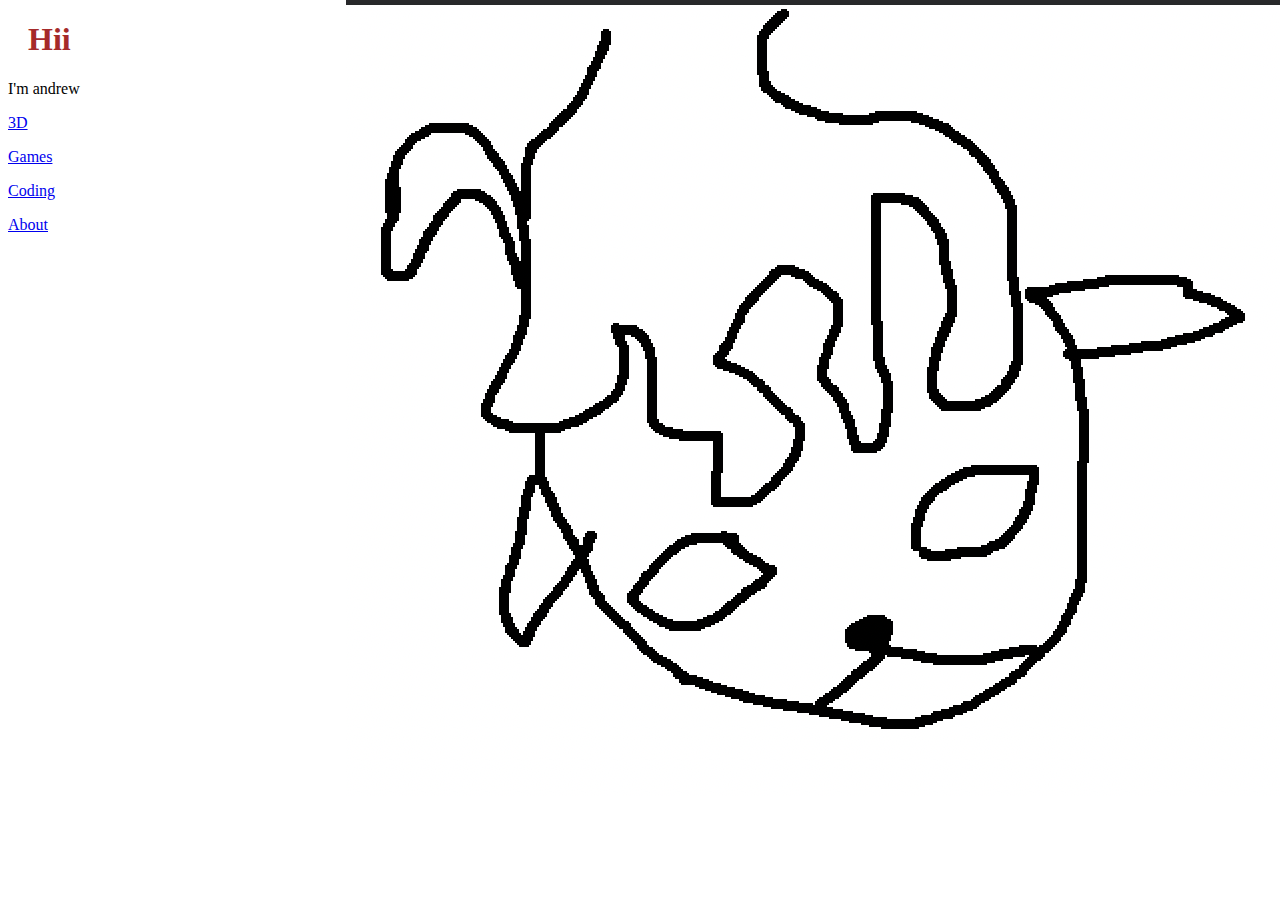
==== index.html @ 2f389e47 "3d2" ====
<!DOCTYPE html>
<html lang="en">
  <head>
    <title>Hiiiiiii</title>
    <meta charset="utf-8">
    <meta http-equiv="X-UA-Compatible" content="IE=edge">
    <meta name="viewport" content="width=device-width, initial-scale=1">
    
    <link rel="stylesheet" href="/style.css">
    
    <!-- import the webpage's javascript file -->
    <script src="/script.js" defer></script>
  </head>  
  <body>

   <style>
	body{
		 background: url("berrydog.png") no-repeat right top;
	}
   </style>

    <h1>Hii</h1>
    
    <p>
      I'm andrew
    </p>
     
    
    <p>
      <a href="/3d.html"> 3D</a>
    </p>
    
    <p>
      <a href="/games.html">  Games</a>
    </p>
   
     <p>
      <a href="/coding.html">  Coding</a>
    </p>

     <p>
      <a href="/about.html">  About</a>
    </p>

  </body>
</html>
---- style.css ----
<style>
p {
	font-family: arial;
	font-size: 24px;
}

body {
	background-color: red;
}

h1 {
	color: brown;
	margin-left: 20px;
}
</style>
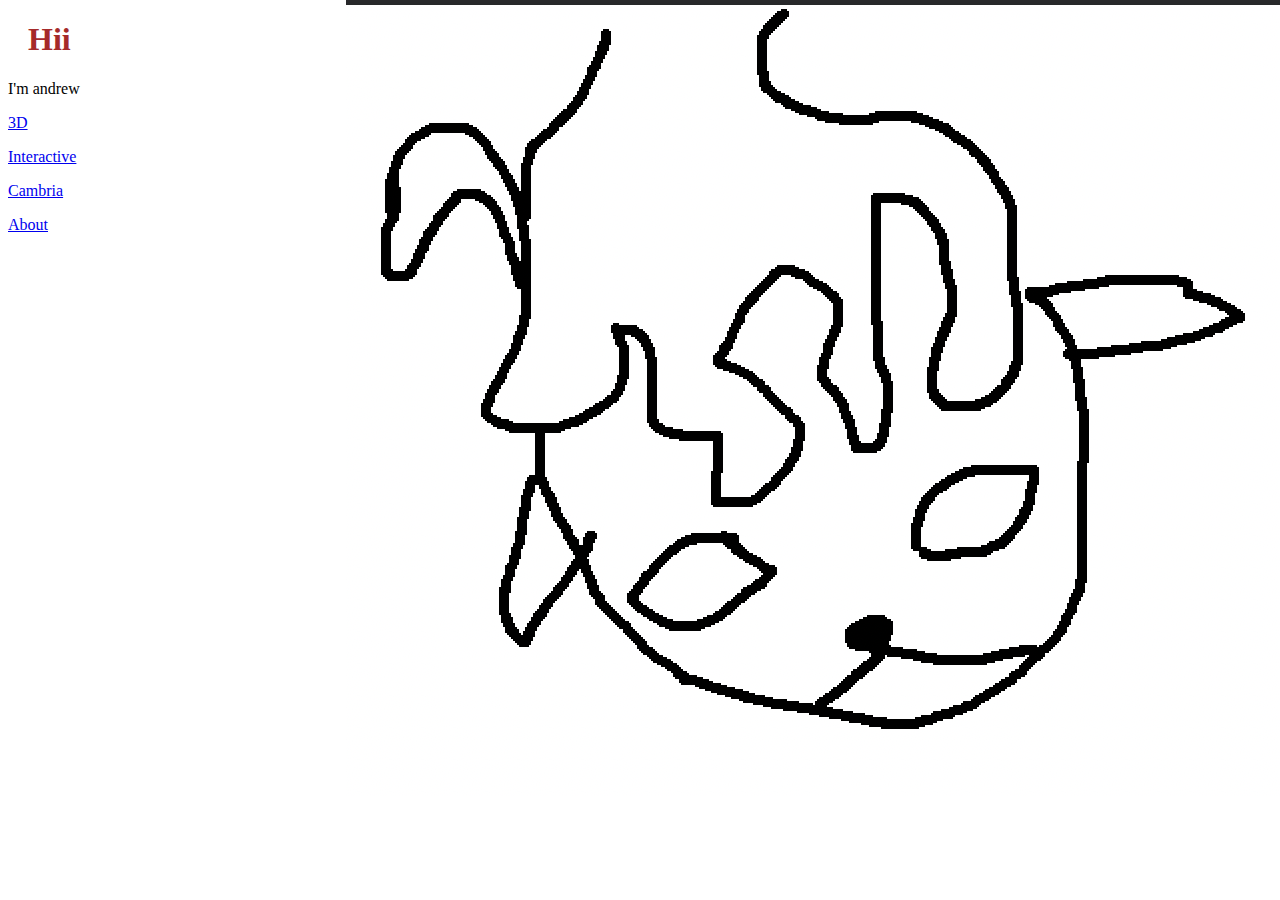
==== commit 2ca20631: "newnames" ====
--- a/index.html
+++ b/index.html
@@ -31,11 +31,11 @@
     </p>
     
     <p>
-      <a href="/games.html">  Games</a>
+      <a href="/interactive.html">  Interactive</a>
     </p>
    
      <p>
-      <a href="/coding.html">  Coding</a>
+      <a href="/cambria.html">  Cambria</a>
     </p>
 
      <p>
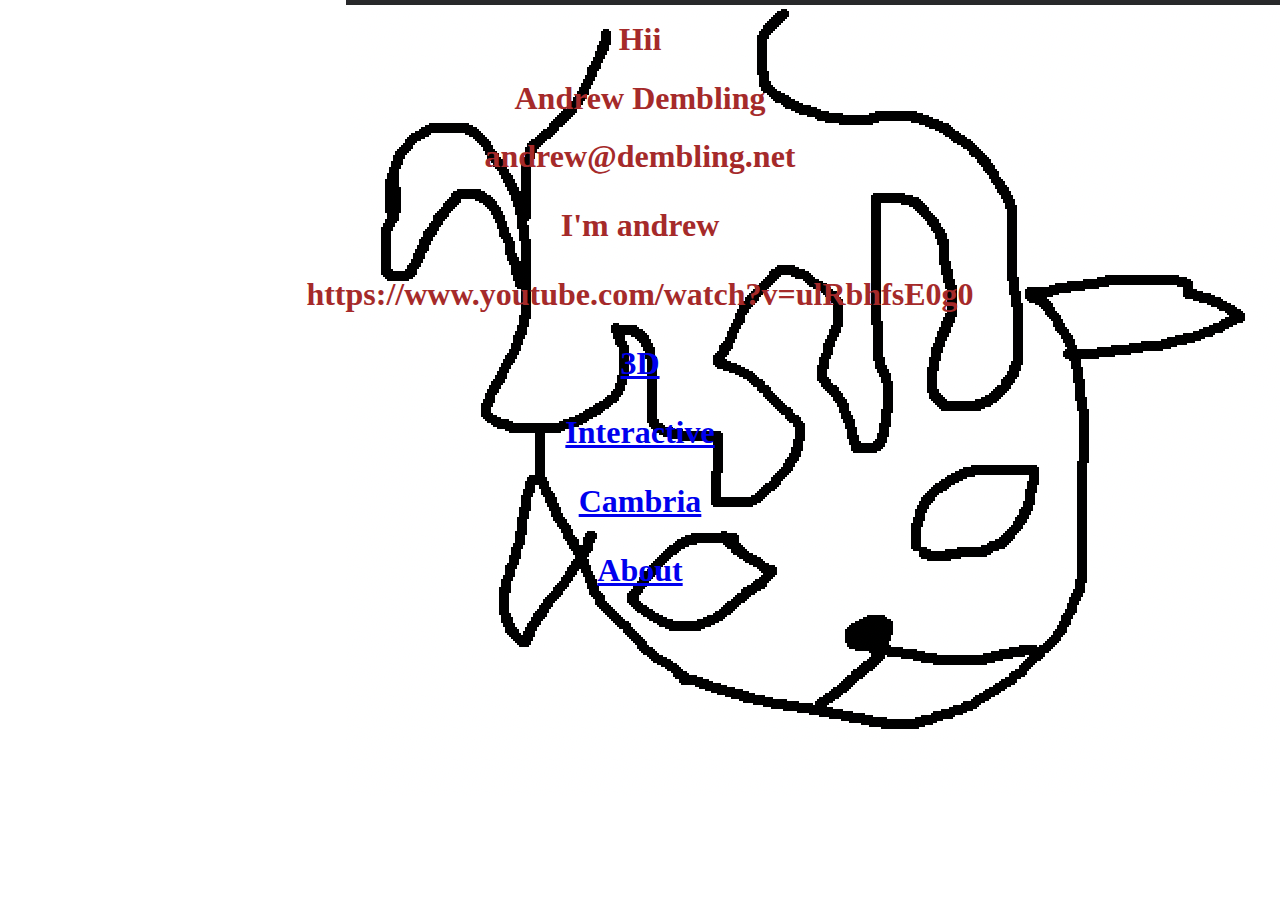
==== commit 807d1bac: "header" ====
--- a/index.html
+++ b/index.html
@@ -6,7 +6,7 @@
     <meta http-equiv="X-UA-Compatible" content="IE=edge">
     <meta name="viewport" content="width=device-width, initial-scale=1">
     
-    <link rel="stylesheet" href="/style.css">
+    <link href="style.css" type = text/css rel="stylesheet" >
     
     <!-- import the webpage's javascript file -->
     <script src="/script.js" defer></script>
@@ -20,11 +20,14 @@
    </style>
 
     <h1>Hii</h1>
-    
+    <h1>Andrew Dembling</h1>
+    <h1>andrew@dembling.net<h1>
+
     <p>
       I'm andrew
     </p>
      
+     https://www.youtube.com/watch?v=ulRbhfsE0g0
     
     <p>
       <a href="/3d.html"> 3D</a>
--- a/style.css
+++ b/style.css
@@ -10,6 +10,6 @@
 
 h1 {
 	color: brown;
-	margin-left: 20px;
+	text-align: center;
 }
 </style>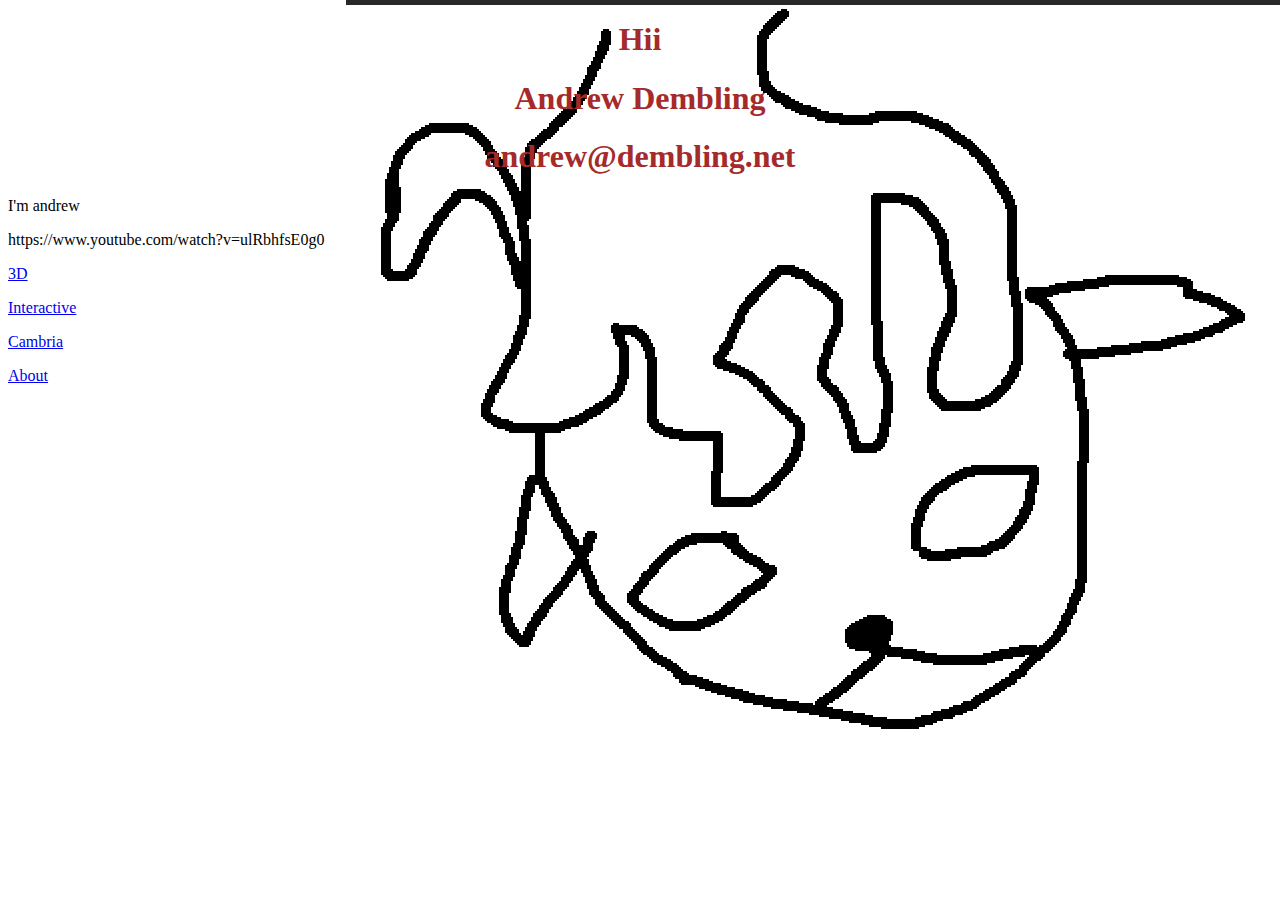
==== commit 5734fa60: "fix header" ====
--- a/index.html
+++ b/index.html
@@ -21,7 +21,7 @@
 
     <h1>Hii</h1>
     <h1>Andrew Dembling</h1>
-    <h1>andrew@dembling.net<h1>
+    <h1>andrew@dembling.net</h1>
 
     <p>
       I'm andrew
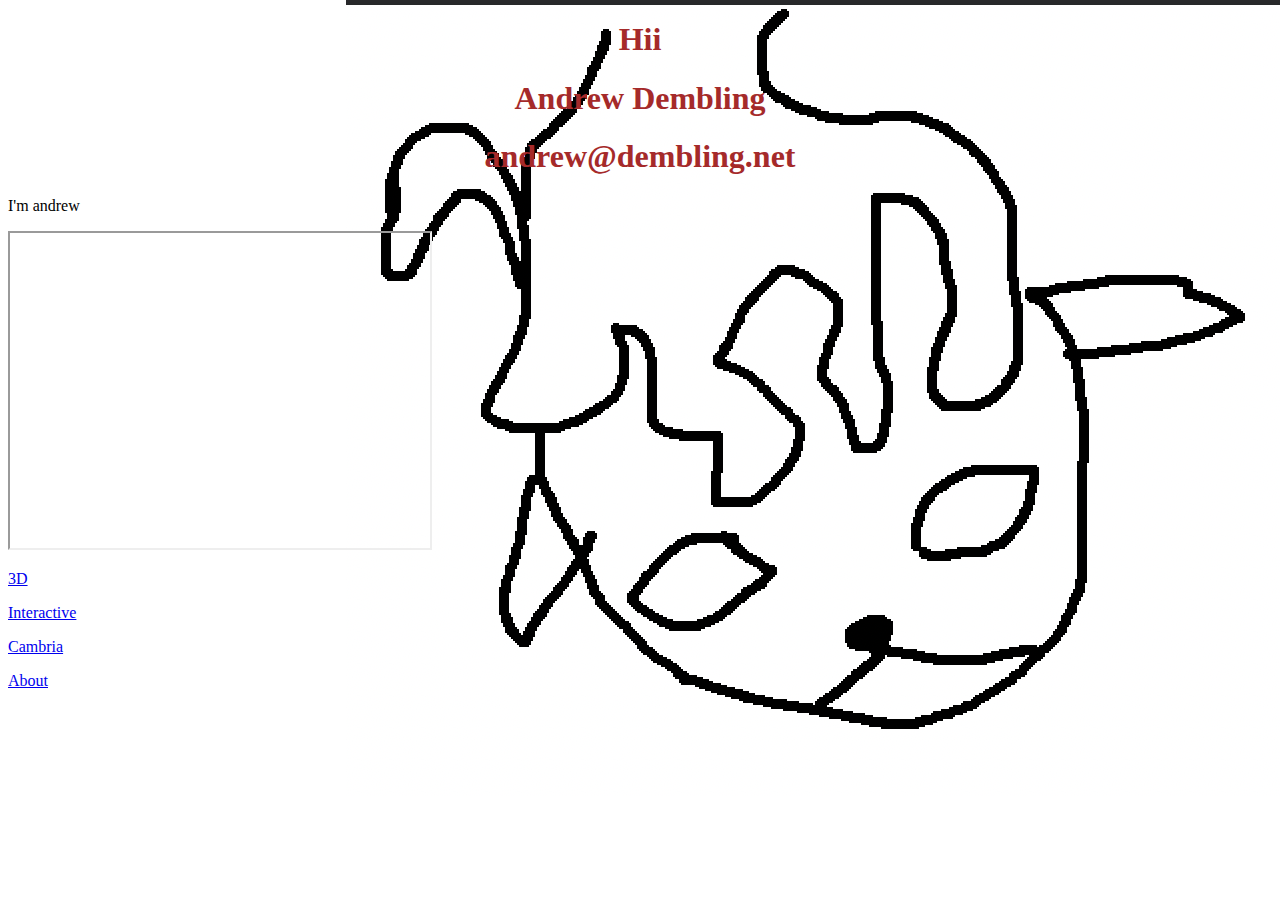
==== commit dc26ab50: "vid" ====
--- a/index.html
+++ b/index.html
@@ -27,7 +27,12 @@
       I'm andrew
     </p>
      
-     https://www.youtube.com/watch?v=ulRbhfsE0g0
+     <p>
+      <iframe width="420" height="315"
+src="https://www.youtube.com/watch?v=ulRbhfsE0g0">
+</iframe>
+      </p>
+    
     
     <p>
       <a href="/3d.html"> 3D</a>
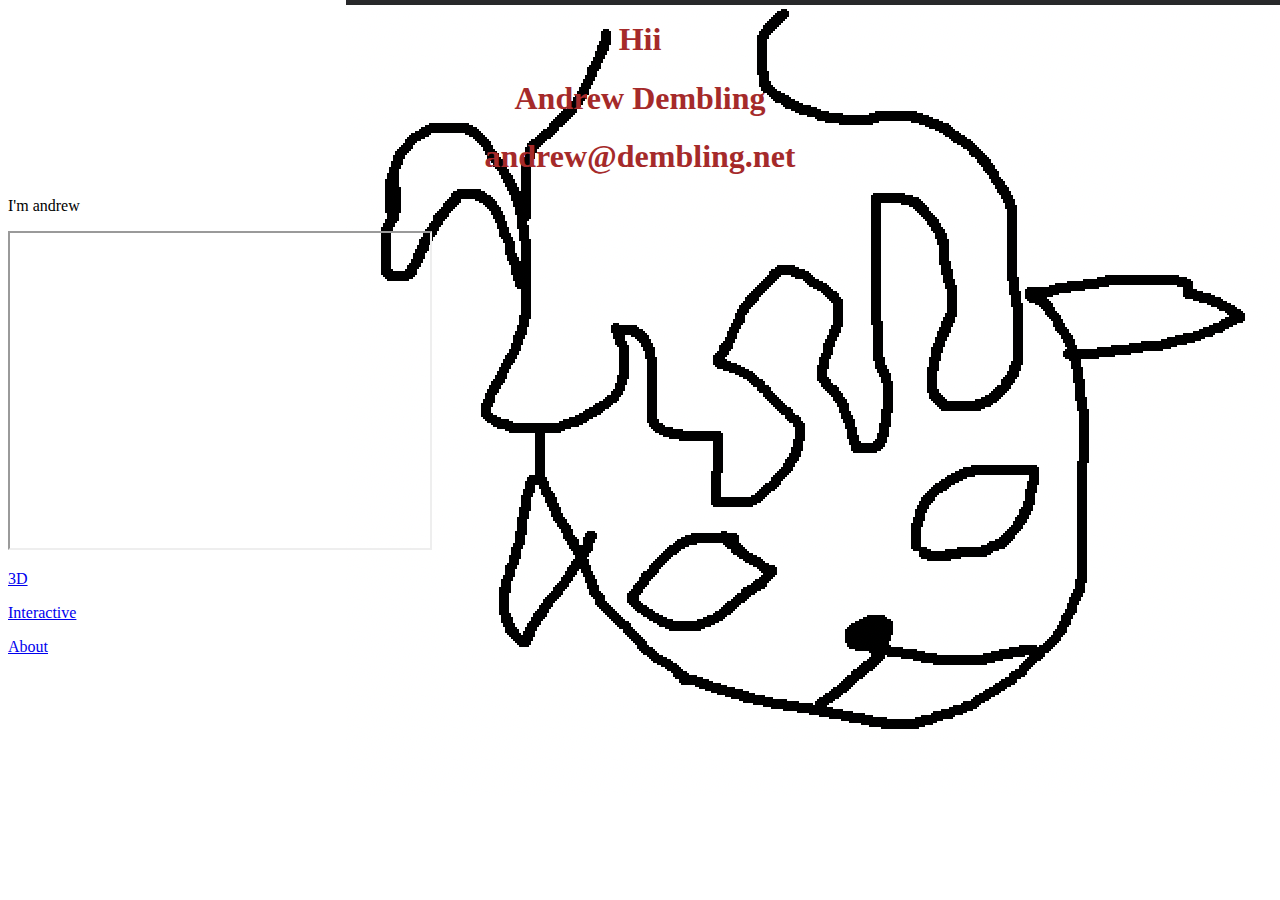
==== commit c00b1a4f: "ca0" ====
--- a/index.html
+++ b/index.html
@@ -27,11 +27,11 @@
       I'm andrew
     </p>
      
-     <p>
-      <iframe width="420" height="315"
-src="https://www.youtube.com/watch?v=ulRbhfsE0g0">
-</iframe>
-      </p>
+
+    <iframe width="420" height="315"
+    src="https://www.youtube.com/watch?v=ulRbhfsE0g0">
+    </iframe>
+
     
     
     <p>
@@ -39,12 +39,9 @@
     </p>
     
     <p>
-      <a href="/interactive.html">  Interactive</a>
+      <a href="/Interactive.html">  Interactive</a>
     </p>
    
-     <p>
-      <a href="/cambria.html">  Cambria</a>
-    </p>
 
      <p>
       <a href="/about.html">  About</a>
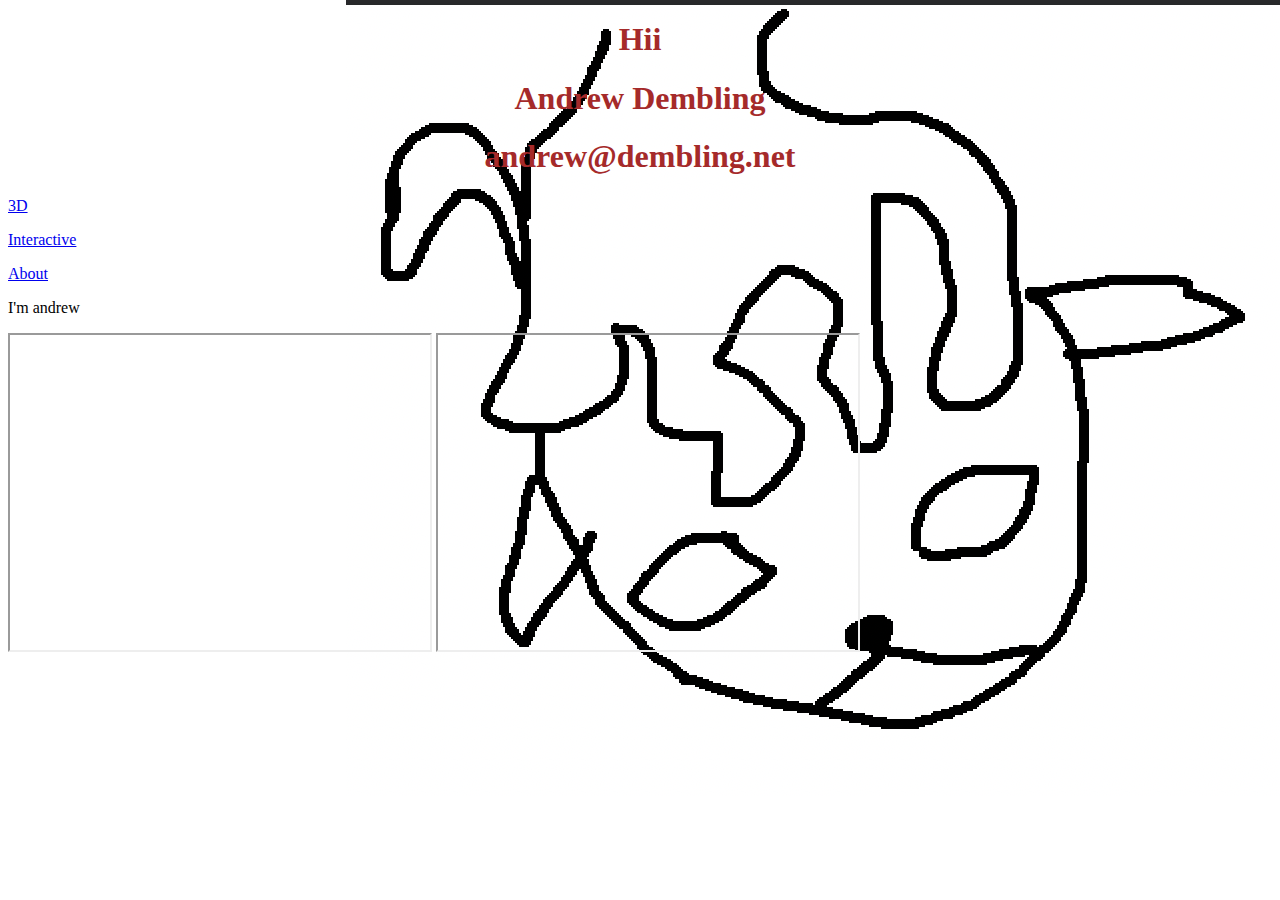
==== commit 7a779ee2: "hope" ====
--- a/index.html
+++ b/index.html
@@ -24,17 +24,6 @@
     <h1>andrew@dembling.net</h1>
 
     <p>
-      I'm andrew
-    </p>
-     
-
-    <iframe width="420" height="315"
-    src="https://www.youtube.com/watch?v=ulRbhfsE0g0">
-    </iframe>
-
-    
-    
-    <p>
       <a href="/3d.html"> 3D</a>
     </p>
     
@@ -44,8 +33,22 @@
    
 
      <p>
-      <a href="/about.html">  About</a>
+      <a href="/About.html">  About</a>
     </p>
+
+<p>
+      I'm andrew
+    </p>
+     
+
+<iframe width="420" height="315"
+src="https://www.youtube.com/embed/tgbNymZ7vqY">
+</iframe>
+
+    <iframe width="420" height="315"
+    src="https://www.youtube.com/watch?v=ulRbhfsE0g0">
+    </iframe>
+
 
   </body>
 </html>
